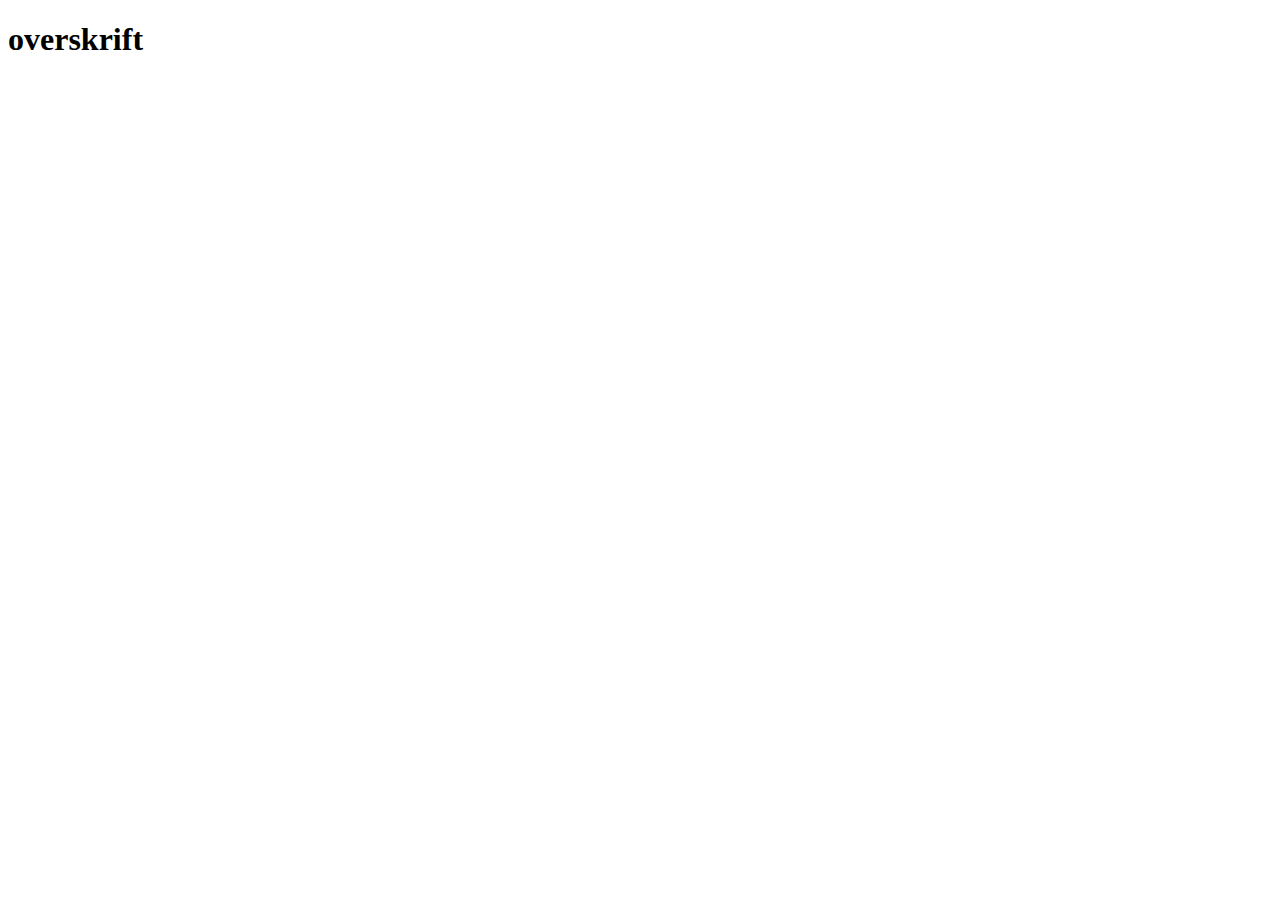
==== html/about-us.html @ 137fddc3 "Update commit" ====
<!DOCTYPE html>
<html lang="en">
  <head>
    <meta charset="UTF-8" />
    <link rel="stylesheet" href="/css/style-about-us.css" />
    <meta name="author" content="Herman Novak" />
    <meta name="viewport" content="width=device-width, initial-scale=1.0" />
    <title>About Us</title>
  </head>
  <body>
    <header>
      <div>
        <h1>overskrift</h1>
      </div>
    </header>
    <main></main>
    <footer></footer>
  </body>
</html>
---- css/style-about-us.css ----
header {
}
body {
}
footer {
}
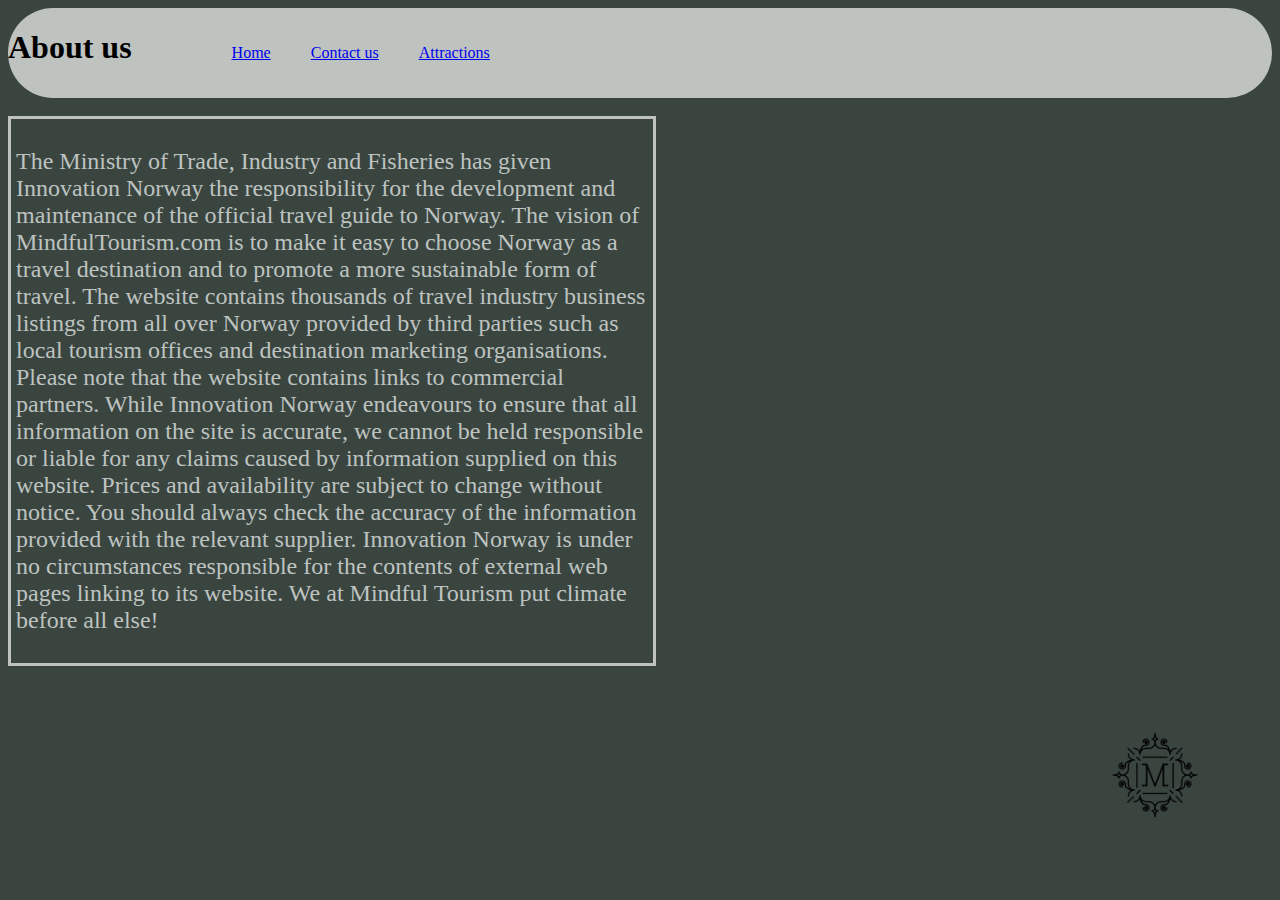
==== commit 4dd5598c: "First update" ====
--- a/html/about-us.html
+++ b/html/about-us.html
@@ -10,10 +10,29 @@
   <body>
     <header>
       <div>
-        <h1>overskrift</h1>
+        <h1>About us</h1>
       </div>
+            <nav>
+        <ul>
+          <a href="/index.html"><li>Home</li>
+          <a href="/html/contact.html"><li>Contact us</li></a>
+          <a href="/html/attractions.html"><li>Attractions</li></a>
+        </ul>
+      </nav>
     </header>
-    <main></main>
-    <footer></footer>
+    <main>
+      <br>
+      <div class="trivia-box">
+          <p class="trivia">        
+            The Ministry of Trade, Industry and Fisheries has given Innovation Norway the responsibility for the development and maintenance of the official travel guide to Norway.
+            The vision of MindfulTourism.com is to make it easy to choose Norway as a travel destination and to promote a more sustainable form of travel.
+            The website contains thousands of travel industry business listings from all over Norway provided by third parties such as local tourism offices and destination marketing organisations. Please note that the website contains links to commercial partners.
+            While Innovation Norway endeavours to ensure that all information on the site is accurate, we cannot be held responsible or liable for any claims caused by information supplied on this website. Prices and availability are subject to change without notice.
+            You should always check the accuracy of the information provided with the relevant supplier. Innovation Norway is under no circumstances responsible for the contents of external web pages linking to its website.
+            We at Mindful Tourism put climate before all else!
+        </a>
+    </div>
+    </main>
+    <footer><img src="/assets/images/tourism-logo.png" class="fixedlogo"></img></footer>
   </body>
 </html>
--- a/css/style-about-us.css
+++ b/css/style-about-us.css
@@ -1,6 +1,46 @@
 header {
+  background-color: #bec3c0;
+  display: flex;
+  border-radius: 50px;
+}
+.navbar {
+  border: solid black;
+  width: auto;
+  position: absolute;
+}
+ul {
+  width: 100%;
+  display: flex;
+  justify-content: flex-end;
+  list-style: none;
+}
+li {
+  width: 90%;
+  padding: 20px 0;
+  margin: 0 20px;
 }
 body {
+  background-color: #3a4540;
+}
+.customer-support {
+  width: 50%;
+  float: left;
+}
+.trivia-box {
+  border: solid #bec3c0;
+  padding: 5px;
+  width: 50%;
+}
+.trivia {
+  color: #bec3c0;
+  font-size: 1.5rem;
+}
+
+.fixedlogo {
+  position: fixed;
+  right: 50px;
+  bottom: 50px;
+  height: 150px;
 }
 footer {
 }
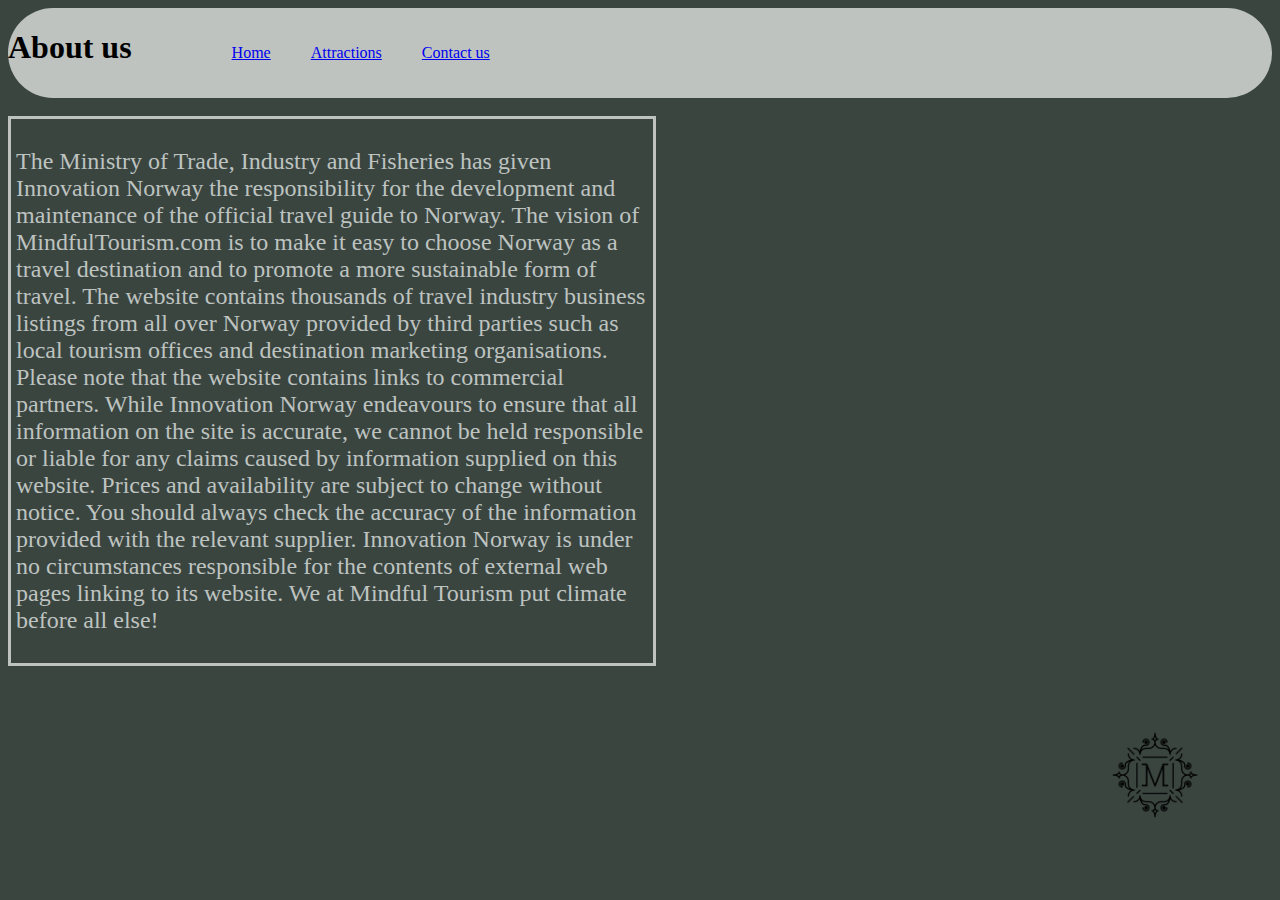
==== commit ce7735f8: "update 2" ====
--- a/html/about-us.html
+++ b/html/about-us.html
@@ -15,8 +15,8 @@
             <nav>
         <ul>
           <a href="/index.html"><li>Home</li>
+          <a href="/html/attractions.html"><li>Attractions</li></a>
           <a href="/html/contact.html"><li>Contact us</li></a>
-          <a href="/html/attractions.html"><li>Attractions</li></a>
         </ul>
       </nav>
     </header>
--- a/css/style-about-us.css
+++ b/css/style-about-us.css
@@ -42,5 +42,3 @@
   bottom: 50px;
   height: 150px;
 }
-footer {
-}
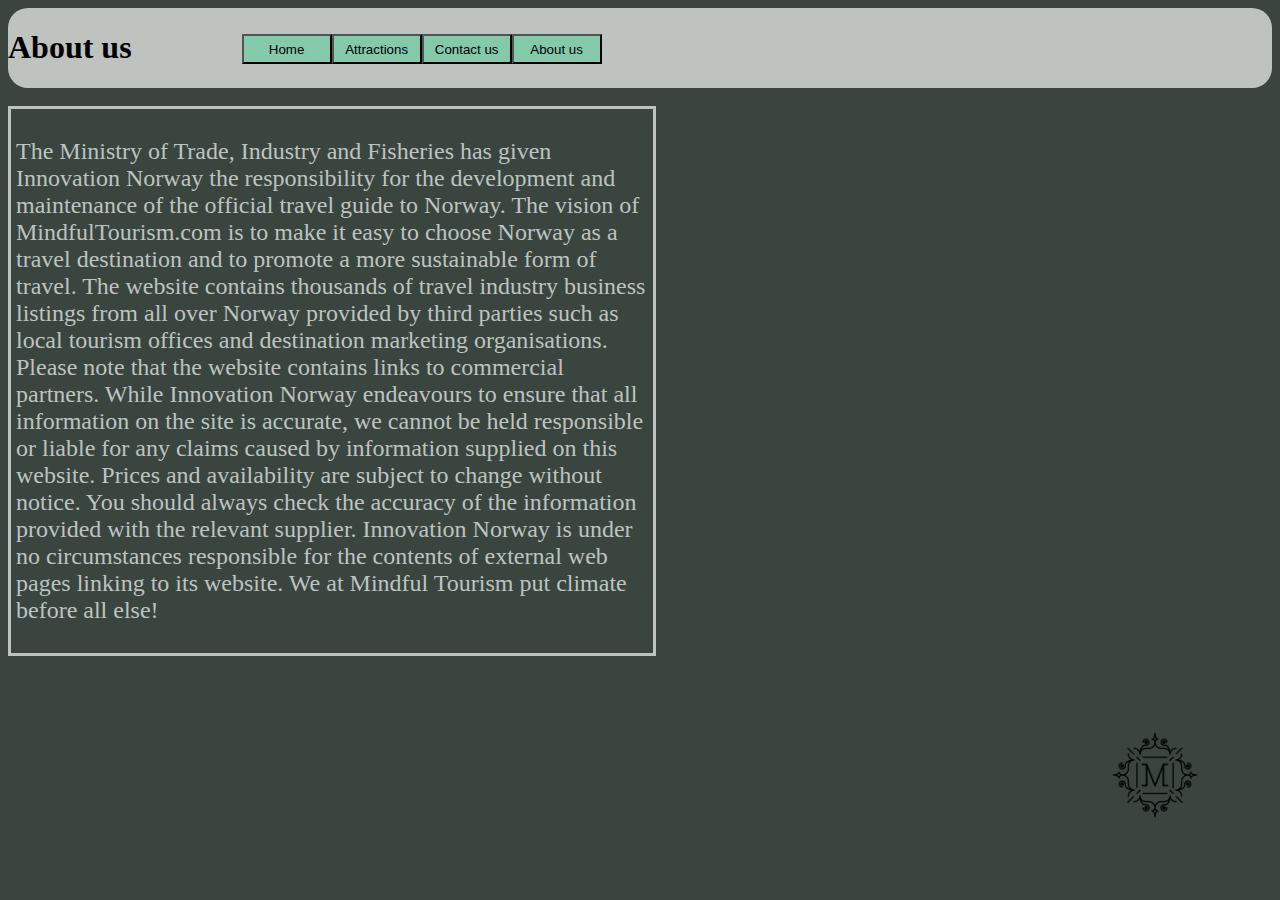
==== commit fd4ee8f3: "latest commit, navbar buttons" ====
--- a/html/about-us.html
+++ b/html/about-us.html
@@ -5,7 +5,7 @@
     <link rel="stylesheet" href="/css/style-about-us.css" />
     <meta name="author" content="Herman Novak" />
     <meta name="viewport" content="width=device-width, initial-scale=1.0" />
-    <title>About Us</title>
+    <title>Mindful Tourism - About Us</title>
   </head>
   <body>
     <header>
@@ -13,10 +13,11 @@
         <h1>About us</h1>
       </div>
             <nav>
-        <ul>
-          <a href="/index.html"><li>Home</li>
-          <a href="/html/attractions.html"><li>Attractions</li></a>
-          <a href="/html/contact.html"><li>Contact us</li></a>
+         <ul>
+            <a href="/index.html"><button class="nav-button">Home</button></a>
+            <a href="/html/attractions.html"><button class="nav-button">Attractions</button></a>
+            <a href="/html/contact.html"><button class="nav-button">Contact us</button></a>
+            <a href="/html/about-us.html"><button class="nav-button">About us</button></a>
         </ul>
       </nav>
     </header>
@@ -33,6 +34,6 @@
         </a>
     </div>
     </main>
-    <footer><img src="/assets/images/tourism-logo.png" class="fixedlogo"></img></footer>
+    <footer><a href="/index.html"><img src="/assets/images/tourism-logo.png" class="fixedlogo"></img></a></footer>
   </body>
 </html>
--- a/css/style-about-us.css
+++ b/css/style-about-us.css
@@ -1,7 +1,7 @@
 header {
   background-color: #bec3c0;
   display: flex;
-  border-radius: 50px;
+  border-radius: 20px;
 }
 .navbar {
   border: solid black;
@@ -14,11 +14,15 @@
   justify-content: flex-end;
   list-style: none;
 }
-li {
-  width: 90%;
-  padding: 20px 0;
-  margin: 0 20px;
+.nav-button {
+  position: relative;
+  top: 10px;
+  left: 30px;
+  height: 30px;
+  width: 90px;
+  background-color: #85c9ab;
 }
+
 body {
   background-color: #3a4540;
 }
